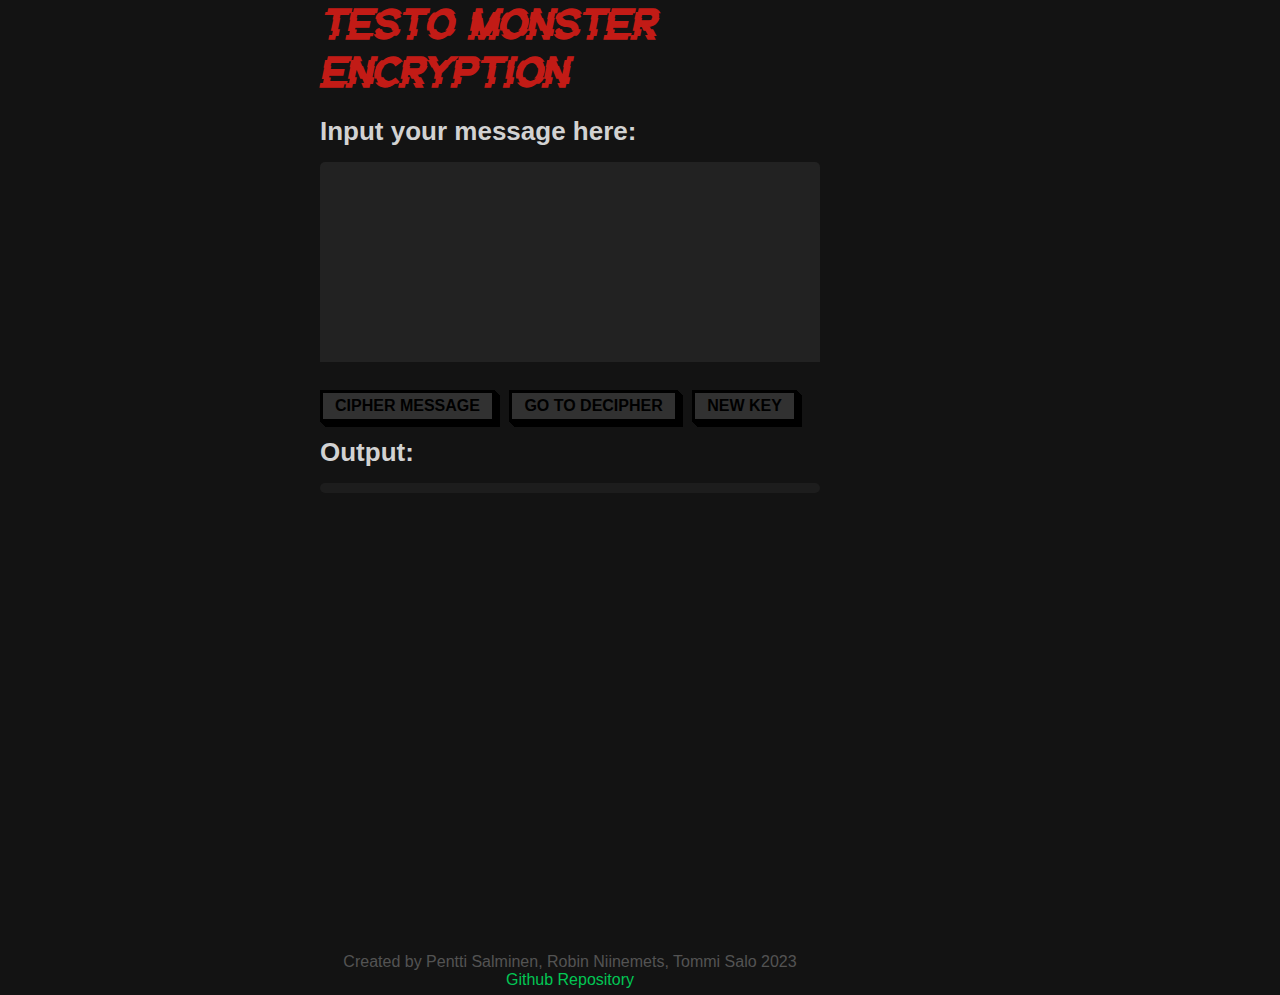
==== index.html @ 9e93b8d4 "Update encryption and decryption titles" ====
<!DOCTYPE html>
<html lang="en">

<head>
    <meta charset="UTF-8">
    <meta description="Simple ciphering tool to cipher messages or create passwords">
    <meta name="viewport" content="width=device-width, initial-scale=1.0">
    <link rel="stylesheet" href="styles.css">
    <link rel="shortcut icon" type="image/x-icon" href="resources/icon.jpg">
    <title>TESTO MONSTER ENCRYTION</title>
    <script src="testo.js"></script>
</head>

<body >
    <main>
        <div class="content">
            <h1>Testo monster encryption</h1>
            <h2 id="inouttxt">Input your message here:</h2>
            <textarea  type="text" class="autoresizing" id="textInput" name="textInput"></textarea>
            <br>
            <button onclick="calculate()" class="defaultButton">Cipher Message</button>
            <button onclick="location.href='https://askdatdude.github.io/cipher/decryption.html'"
                class="defaultButton">Go to Decipher</button>
            <button onclick="keystart()" class="defaultButton">New Key</button>
        </div>
        <h2>Output:</h2>
        <div class="outputContainer">
            

            <div id="decryptionOutput">

            </div>
        </div>
    </main>
    <script type="text/javascript">
        textarea = document.querySelector(".autoresizing");
        textarea.addEventListener('input', autoResize, false);
 
        function autoResize() {
            this.style.height = 'auto';
            this.style.height = this.scrollHeight + 'px';
        }
    </script>
    <footer>
        <p>Created by Pentti Salminen, Robin Niinemets, Tommi Salo 2023 <a href="https://github.com/AskDatDude/cipher">Github Repository</a></p>
    </footer>
</body>

</html>
---- styles.css ----
@font-face {
    font-family: Glitch;
    src: url(resources/GlitchGoblin-2O87v.ttf);
}


* {
    font-family: "Helvetica", Sans-Serif;
    box-sizing: border-box;
    margin: 0;
    padding: 0;
}

@media screen and (min-width: 340px) {

    /*placeholder font, color*/
    body {
        background-color: #131313;
        color: #d2d2d2;
        margin: 0 10px 0 10px;
        display: flex;
        flex-direction: column;
        place-content: center;
        max-width: 500px;
    }

    input[type="text"],
    textarea {
        display: block;
        resize: none;
        font-size: 16px;
        background-color: rgb(34, 34, 34);
        border: none;
        border-radius: 5px 5px 0 0;
        padding: .4em;
        color: rgb(187, 187, 187);
        outline: none;
        min-width: 100%;
        min-height: 200px;
        overflow: hidden;
    }

    #deCryptKeyInput {
        width: 100px;
        height: 30px;
        max-width: 100%;
        font-size: 16px;
        outline: none;
        appearance: none;
        border: none;
        background-color: rgb(34, 34, 34);
        border-radius: .2em .2em 0 0;
        padding: .4em;
        color: #c7c7c7;
    }

    h1 {
        font-family: Glitch;
        font-size: 42px;
        color: #c21b16;
        margin: 50px 0 20px 0;
    }

    h2 {
        font-size: 26px;
        margin: 10px 0 15px 0;
    }

    p,
    #output {
        font-size: 16px;
    }

    .defaultButton {
        font-size: 16px;
        background-color: rgb(49, 49, 49);
        text-transform: uppercase;
        font-weight: 600;
        color: #000000;
        cursor: pointer;
        border: 3px solid;
        padding: 0.25em 0.5em;
        box-shadow: 1px 1px 0px 0px, 2px 2px 0px 0px, 3px 3px 0px 0px, 4px 4px 0px 0px, 5px 5px 0px 0px;
        position: relative;
        margin: 10px 10px 5px 0;
    }

    .defaultButton:active {
        box-shadow: 0px 0px 0px 0px;
        top: 5px;
        left: 5px;
    }

    .outputContainer {

        margin: 10px 0 10px 0;
        padding: 5px;
        border-radius: 5px;
        background-color: rgb(29, 29, 29);
    }

    footer {
        margin: 450px 0 6px 0;
        font-size: 12px;
        margin-top: auto 0;
        text-align: center;
    }

    footer p {
        color: #535353;
    }

    footer a {
        color: #02C654;
        text-decoration: none;
        animation: all 0.5s ease-in-out;
    }

    footer a:active {
        
        font-size: 15px;
    }

}

@media screen and (min-width: 768px) {

    body {
        margin: 0 25% 0 25%;
        text-align: start;
    }



    h1 {
        font-size: 42px;
        margin: 0 0 20px 0;
    }

    h2 {
        font-size: 26px;

    }

    p,
    #output {
        font-size: 16px;
    }

    .defaultButton {
        padding: 0.25em 0.75em;
    }

}

@media screen and (min-width: 1280px) {}

@media screen and (min-width: 1920px) {}
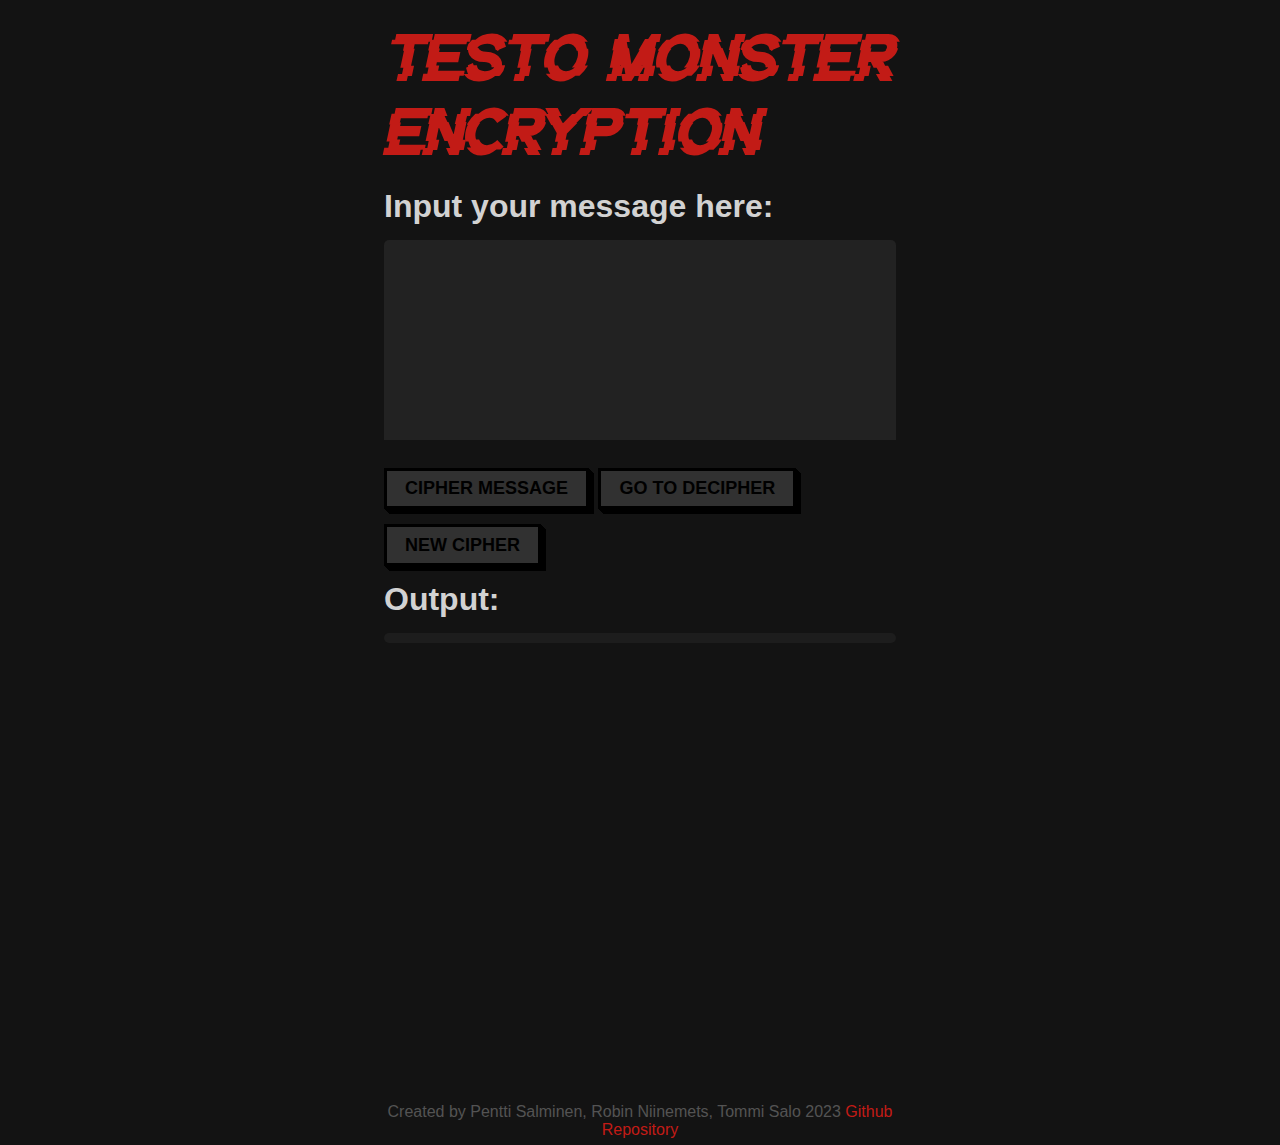
==== commit b6870e95: "." ====
--- a/index.html
+++ b/index.html
@@ -21,14 +21,14 @@
             <button onclick="calculate()" class="defaultButton">Cipher Message</button>
             <button onclick="location.href='https://askdatdude.github.io/cipher/decryption.html'"
                 class="defaultButton">Go to Decipher</button>
-            <button onclick="keystart()" class="defaultButton">New Key</button>
+            <button onclick="keystart()" class="defaultButton">New Cipher</button>
         </div>
         <h2>Output:</h2>
         <div class="outputContainer">
             
 
             <div id="decryptionOutput">
-
+                
             </div>
         </div>
     </main>
--- a/styles.css
+++ b/styles.css
@@ -1,6 +1,6 @@
 @font-face {
     font-family: Glitch;
-    src: url(resources/GlitchGoblin-2O87v.ttf);
+    src: url(resources/GlitchGoblin-2O87v.ttf) format("truetype");
 }
 
 
@@ -13,7 +13,6 @@
 
 @media screen and (min-width: 340px) {
 
-    /*placeholder font, color*/
     body {
         background-color: #131313;
         color: #d2d2d2;
@@ -56,7 +55,7 @@
 
     h1 {
         font-family: Glitch;
-        font-size: 42px;
+        font-size: 38px;
         color: #c21b16;
         margin: 50px 0 20px 0;
     }
@@ -66,8 +65,16 @@
         margin: 10px 0 15px 0;
     }
 
-    p,
-    #output {
+    p {
+        font-size: 16px;
+    }
+
+    #copyLink {
+        text-decoration: none;
+        color: #c21b16;
+    }
+
+    #decryptionOutput {
         font-size: 16px;
     }
 
@@ -79,10 +86,10 @@
         color: #000000;
         cursor: pointer;
         border: 3px solid;
-        padding: 0.25em 0.5em;
+        padding: 0.4em 0.5em;
         box-shadow: 1px 1px 0px 0px, 2px 2px 0px 0px, 3px 3px 0px 0px, 4px 4px 0px 0px, 5px 5px 0px 0px;
         position: relative;
-        margin: 10px 10px 5px 0;
+        margin: 10px 5px 5px 0;
     }
 
     .defaultButton:active {
@@ -111,13 +118,13 @@
     }
 
     footer a {
-        color: #02C654;
+        color: #c21b16  ;
         text-decoration: none;
         animation: all 0.5s ease-in-out;
     }
 
     footer a:active {
-        
+
         font-size: 15px;
     }
 
@@ -126,33 +133,49 @@
 @media screen and (min-width: 768px) {
 
     body {
-        margin: 0 25% 0 25%;
-        text-align: start;
+        margin: 0 20% 0 20%;
+        max-width: 100%;
     }
 
 
-
     h1 {
-        font-size: 42px;
+        font-size: 48px;
         margin: 0 0 20px 0;
     }
 
-    h2 {
-        font-size: 26px;
-
+    input[type="text"],
+    textarea {
+        font-size: 18px;
     }
 
-    p,
-    #output {
-        font-size: 16px;
+    
+    #decriptionOutput {
+        font-size: 18px;
     }
-
-    .defaultButton {
-        padding: 0.25em 0.75em;
-    }
+    
 
 }
 
-@media screen and (min-width: 1280px) {}
+@media screen and (min-width: 1280px) {
+    
+    h1 {
+        font-size: 64px;
+        margin: 20px 0 20px 0;
+    } 
+    
+    h2 {
+        font-size: 32px;
 
-@media screen and (min-width: 1920px) {}+    }
+    
+    body {
+        margin: 0 30% 0 30%;
+        max-width: 100%;
+    }
+    
+    .defaultButton {
+        padding: 0.40em 1em;
+        font-size: 18px;
+    }
+
+}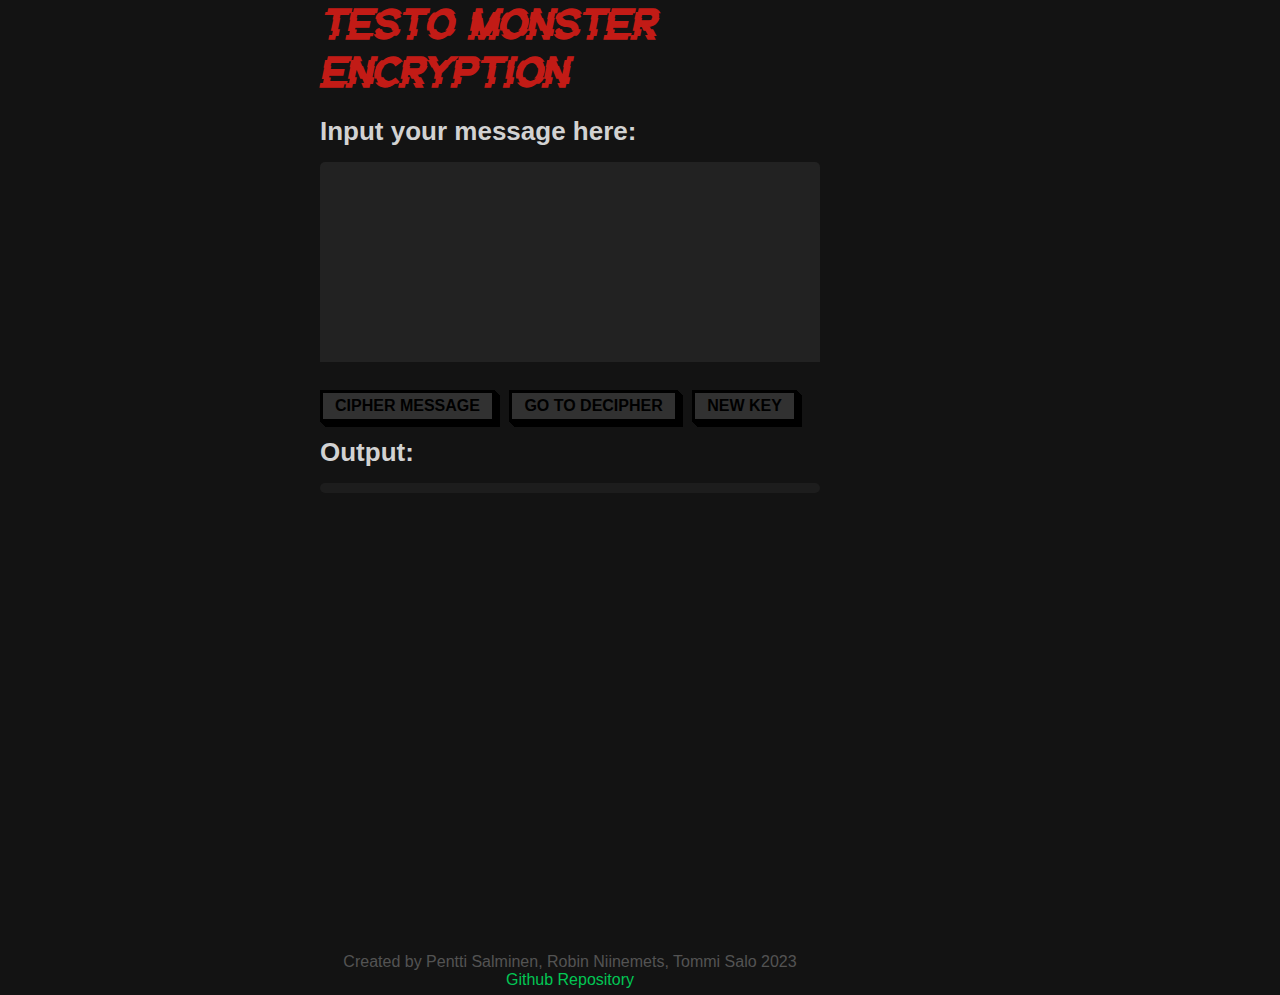
==== commit cabc7063: "Revert "."" ====
--- a/index.html
+++ b/index.html
@@ -21,14 +21,14 @@
             <button onclick="calculate()" class="defaultButton">Cipher Message</button>
             <button onclick="location.href='https://askdatdude.github.io/cipher/decryption.html'"
                 class="defaultButton">Go to Decipher</button>
-            <button onclick="keystart()" class="defaultButton">New Cipher</button>
+            <button onclick="keystart()" class="defaultButton">New Key</button>
         </div>
         <h2>Output:</h2>
         <div class="outputContainer">
             
 
             <div id="decryptionOutput">
-                
+
             </div>
         </div>
     </main>
--- a/styles.css
+++ b/styles.css
@@ -1,6 +1,6 @@
 @font-face {
     font-family: Glitch;
-    src: url(resources/GlitchGoblin-2O87v.ttf) format("truetype");
+    src: url(resources/GlitchGoblin-2O87v.ttf);
 }
 
 
@@ -13,6 +13,7 @@
 
 @media screen and (min-width: 340px) {
 
+    /*placeholder font, color*/
     body {
         background-color: #131313;
         color: #d2d2d2;
@@ -55,7 +56,7 @@
 
     h1 {
         font-family: Glitch;
-        font-size: 38px;
+        font-size: 42px;
         color: #c21b16;
         margin: 50px 0 20px 0;
     }
@@ -65,16 +66,8 @@
         margin: 10px 0 15px 0;
     }
 
-    p {
-        font-size: 16px;
-    }
-
-    #copyLink {
-        text-decoration: none;
-        color: #c21b16;
-    }
-
-    #decryptionOutput {
+    p,
+    #output {
         font-size: 16px;
     }
 
@@ -86,10 +79,10 @@
         color: #000000;
         cursor: pointer;
         border: 3px solid;
-        padding: 0.4em 0.5em;
+        padding: 0.25em 0.5em;
         box-shadow: 1px 1px 0px 0px, 2px 2px 0px 0px, 3px 3px 0px 0px, 4px 4px 0px 0px, 5px 5px 0px 0px;
         position: relative;
-        margin: 10px 5px 5px 0;
+        margin: 10px 10px 5px 0;
     }
 
     .defaultButton:active {
@@ -118,13 +111,13 @@
     }
 
     footer a {
-        color: #c21b16  ;
+        color: #02C654;
         text-decoration: none;
         animation: all 0.5s ease-in-out;
     }
 
     footer a:active {
-
+        
         font-size: 15px;
     }
 
@@ -133,49 +126,33 @@
 @media screen and (min-width: 768px) {
 
     body {
-        margin: 0 20% 0 20%;
-        max-width: 100%;
+        margin: 0 25% 0 25%;
+        text-align: start;
     }
 
 
+
     h1 {
-        font-size: 48px;
+        font-size: 42px;
         margin: 0 0 20px 0;
     }
 
-    input[type="text"],
-    textarea {
-        font-size: 18px;
+    h2 {
+        font-size: 26px;
+
     }
 
-    
-    #decriptionOutput {
-        font-size: 18px;
+    p,
+    #output {
+        font-size: 16px;
     }
-    
+
+    .defaultButton {
+        padding: 0.25em 0.75em;
+    }
 
 }
 
-@media screen and (min-width: 1280px) {
-    
-    h1 {
-        font-size: 64px;
-        margin: 20px 0 20px 0;
-    } 
-    
-    h2 {
-        font-size: 32px;
+@media screen and (min-width: 1280px) {}
 
-    }
-    
-    body {
-        margin: 0 30% 0 30%;
-        max-width: 100%;
-    }
-    
-    .defaultButton {
-        padding: 0.40em 1em;
-        font-size: 18px;
-    }
-
-}+@media screen and (min-width: 1920px) {}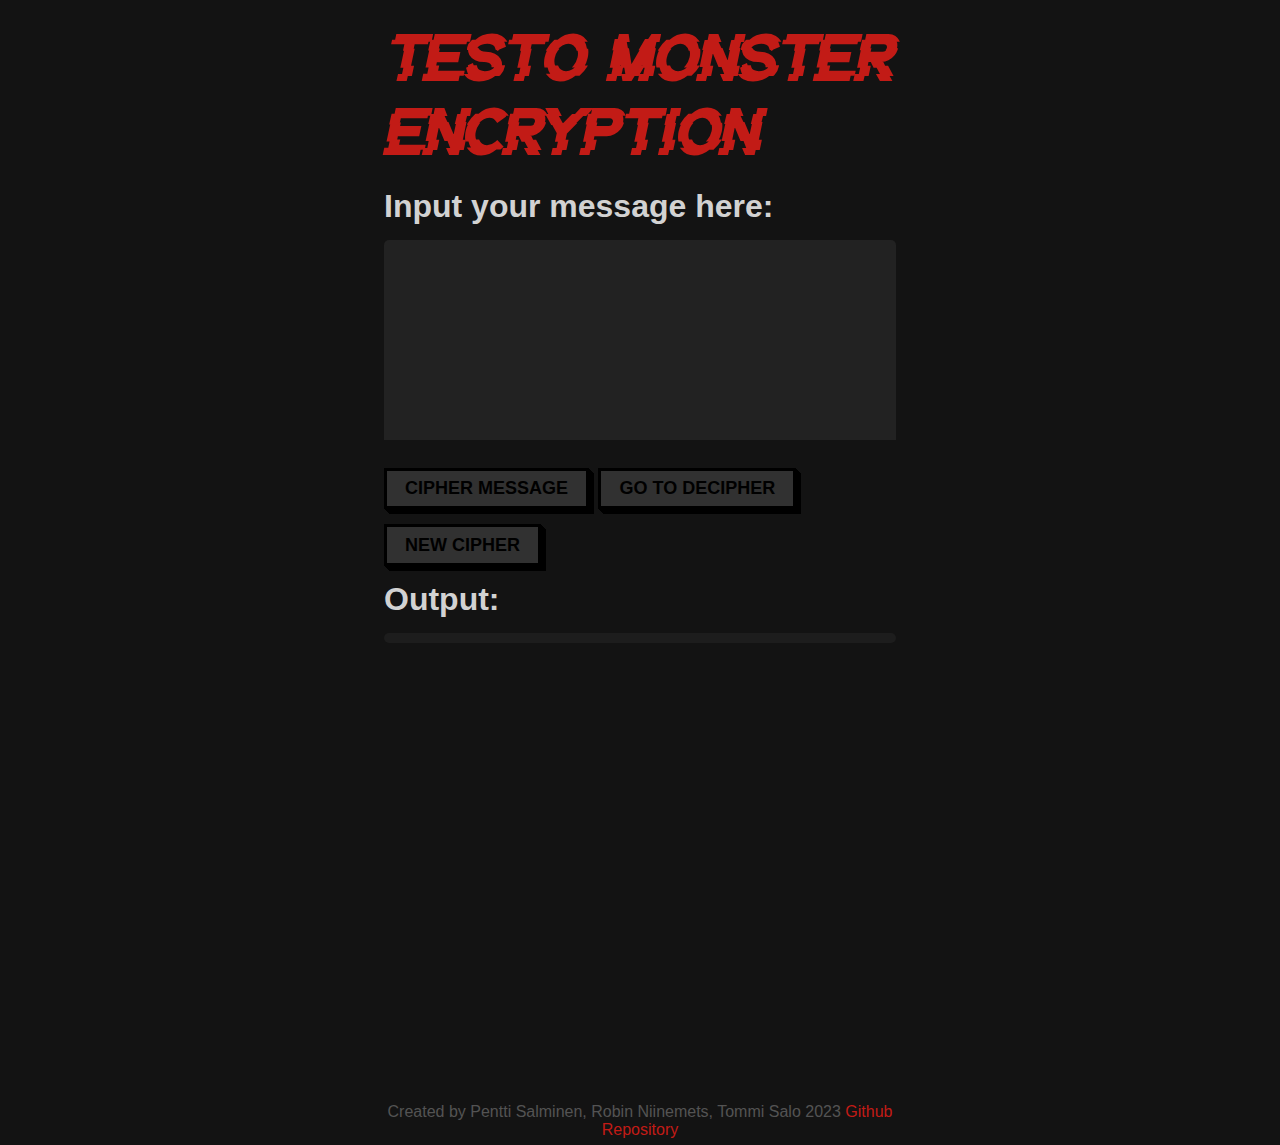
==== commit 803379ca: "removed copy element" ====
--- a/index.html
+++ b/index.html
@@ -21,7 +21,7 @@
             <button onclick="calculate()" class="defaultButton">Cipher Message</button>
             <button onclick="location.href='https://askdatdude.github.io/cipher/decryption.html'"
                 class="defaultButton">Go to Decipher</button>
-            <button onclick="keystart()" class="defaultButton">New Key</button>
+            <button onclick="keystart()" class="defaultButton">New Cipher</button>
         </div>
         <h2>Output:</h2>
         <div class="outputContainer">
--- a/styles.css
+++ b/styles.css
@@ -1,6 +1,6 @@
 @font-face {
     font-family: Glitch;
-    src: url(resources/GlitchGoblin-2O87v.ttf);
+    src: url(resources/GlitchGoblin-2O87v.ttf) format("truetype");
 }
 
 
@@ -13,7 +13,6 @@
 
 @media screen and (min-width: 340px) {
 
-    /*placeholder font, color*/
     body {
         background-color: #131313;
         color: #d2d2d2;
@@ -56,7 +55,7 @@
 
     h1 {
         font-family: Glitch;
-        font-size: 42px;
+        font-size: 38px;
         color: #c21b16;
         margin: 50px 0 20px 0;
     }
@@ -66,8 +65,11 @@
         margin: 10px 0 15px 0;
     }
 
-    p,
-    #output {
+    p {
+        font-size: 16px;
+    }
+
+    #decryptionOutput {
         font-size: 16px;
     }
 
@@ -79,10 +81,10 @@
         color: #000000;
         cursor: pointer;
         border: 3px solid;
-        padding: 0.25em 0.5em;
+        padding: 0.4em 0.5em;
         box-shadow: 1px 1px 0px 0px, 2px 2px 0px 0px, 3px 3px 0px 0px, 4px 4px 0px 0px, 5px 5px 0px 0px;
         position: relative;
-        margin: 10px 10px 5px 0;
+        margin: 10px 5px 5px 0;
     }
 
     .defaultButton:active {
@@ -111,7 +113,7 @@
     }
 
     footer a {
-        color: #02C654;
+        color: #c21b16;
         text-decoration: none;
         animation: all 0.5s ease-in-out;
     }
@@ -126,33 +128,46 @@
 @media screen and (min-width: 768px) {
 
     body {
-        margin: 0 25% 0 25%;
-        text-align: start;
+        margin: 0 20% 0 20%;
+        max-width: 100%;
     }
 
 
 
     h1 {
-        font-size: 42px;
+        font-size: 48px;
         margin: 0 0 20px 0;
     }
 
-    h2 {
-        font-size: 26px;
-
+    input[type="text"],
+    textarea {
+        font-size: 18px;
     }
 
-    p,
-    #output {
-        font-size: 16px;
-    }
-
-    .defaultButton {
-        padding: 0.25em 0.75em;
+    #decriptionOutput {
+        font-size: 18px;
     }
 
 }
 
-@media screen and (min-width: 1280px) {}
-
-@media screen and (min-width: 1920px) {}+@media screen and (min-width: 1280px) {
+    
+    h1 {
+        font-size: 64px;
+        margin: 20px 0 20px 0;
+    } 
+    
+    h2 {
+        font-size: 32px;
+    }
+    
+    body {
+        margin: 0 30% 0 30%;
+        max-width: 100%;
+    }
+    
+    .defaultButton {
+        padding: 0.40em 1em;
+        font-size: 18px;
+    }
+}
